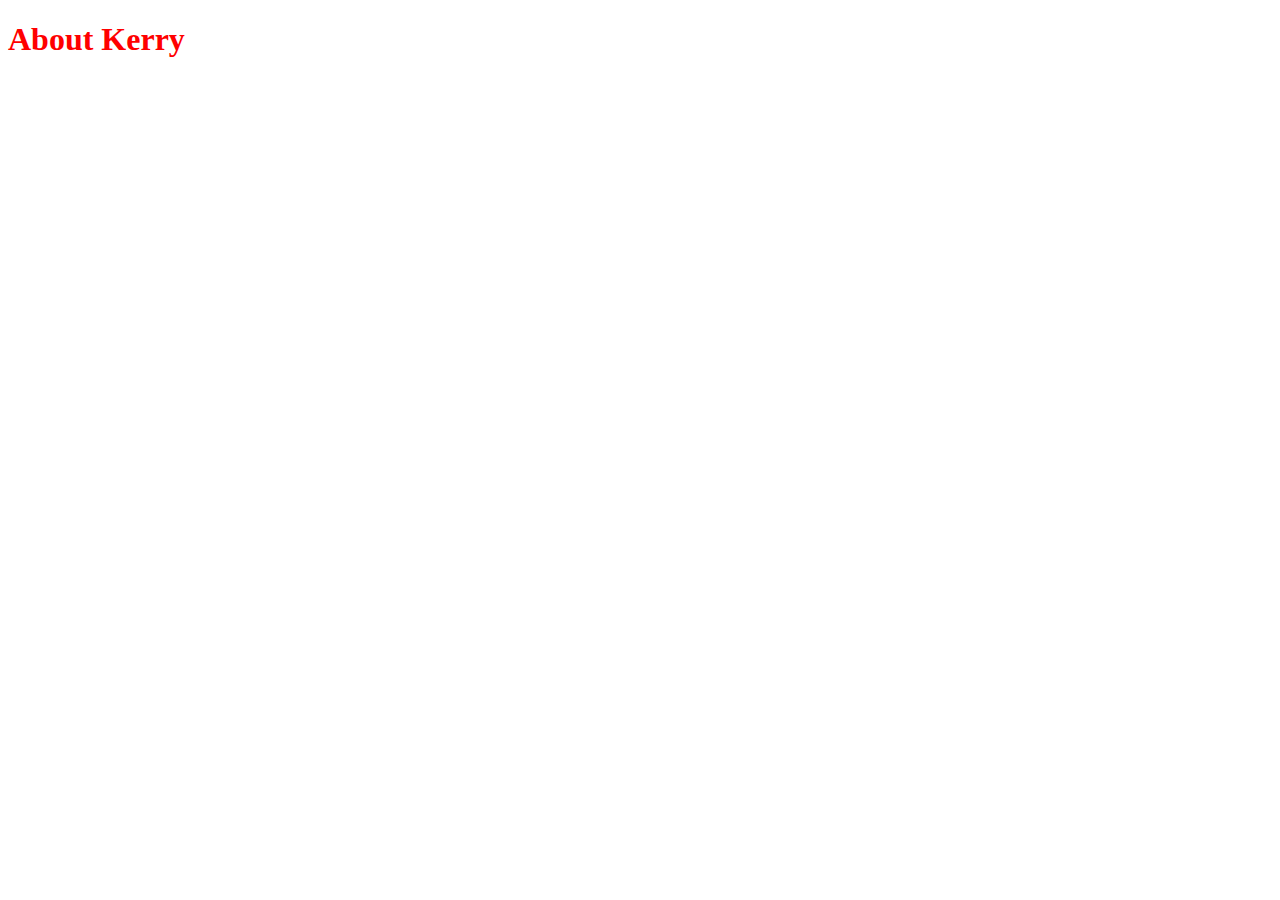
==== index.html @ aa180334 "Added some more questions and answers to my About Me." ====
<!DOCTYPE html>
<html>
  <head>
    <meta charset="utf-8">
    <title>About Me</title>
    <link rel="stylesheet" href="css/style.css">
  </head>
  <body>
  <h1>About Kerry</h1>
  <script type="text/javascript" src="js/app.js">
  </script>
  </body>
</html>
---- css/style.css ----
*  {
  color: red;
}
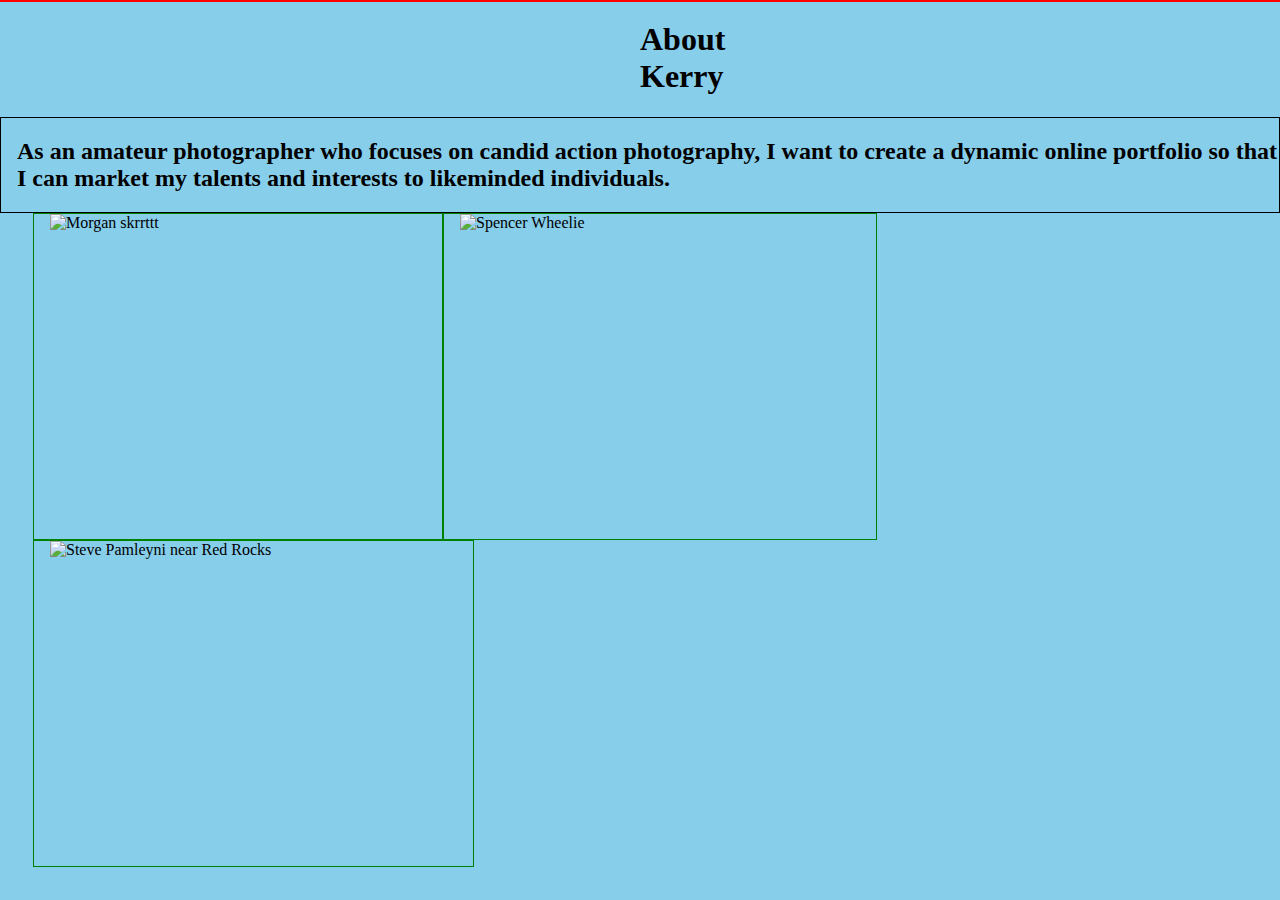
==== commit 7c20dd20: "Added styling to css and refined questions and answers in js" ====
--- a/index.html
+++ b/index.html
@@ -3,10 +3,24 @@
   <head>
     <meta charset="utf-8">
     <title>About Me</title>
+
     <link rel="stylesheet" href="css/style.css">
   </head>
   <body>
-  <h1>About Kerry</h1>
+    <h1>About Kerry</h1>
+      <div class="front-center-header"><h2>As an amateur photographer who focuses on candid action photography, I want to create a dynamic online portfolio so that I can market my talents and interests to likeminded individuals.</h2></div>
+<div class="outer-box">
+
+  <div class="column">
+
+    <img id="image1" class="img-thumbnail" src="https://farm5.staticflickr.com/4162/33706647793_7962178fae_z.jpg" width="376" height="325" alt="Morgan skrrttt"></a>
+
+  </div>
+  <div class="column"><img id="image2" class="img-thumbnail" src="https://farm5.staticflickr.com/4188/33706609473_4baa78fdef_z.jpg" width="400" height="325" alt="Spencer Wheelie"></a></div>
+  <div class="column"><img id="image3" class="img-thumbnail" src="https://farm5.staticflickr.com/4364/37161582412_4eed9f4fb3_z.jpg" width="407" height="325" alt="Steve Pamleyni near Red Rocks"></a></div>
+
+</div>
+
   <script type="text/javascript" src="js/app.js">
   </script>
   </body>
--- a/css/style.css
+++ b/css/style.css
@@ -1,3 +1,61 @@
-*  {
-  color: red;
+* {
+background-color: skyblue;
 }
+body {
+  margin: 0;
+}
+
+h1 {
+  float: left;
+  padding-left: 20em;
+  padding-right: 20em;
+}
+
+.front-center-header {
+  border: solid black 1px;
+  float: left;
+  padding-left: 1em;
+  padding-left: 1em;
+  position: relative;
+  display:inline-block;
+
+
+}
+
+.outer-box {
+  padding-left: 2em;
+  border: solid red 1px;
+
+}
+
+.column {
+
+  border: solid green 1px;
+  display: inline-block;
+  float: left;
+  padding-left: 1em;
+  padding-right: 1em;
+
+}
+
+
+
+.img-thumbnail {
+  width: 100%
+  padding (10, 10, 10, 10);
+
+}
+
+#image1 {
+  float: left;
+}
+
+#image2 {
+  float: inherit;
+
+}
+
+#image3 {
+  float: right;
+
+}
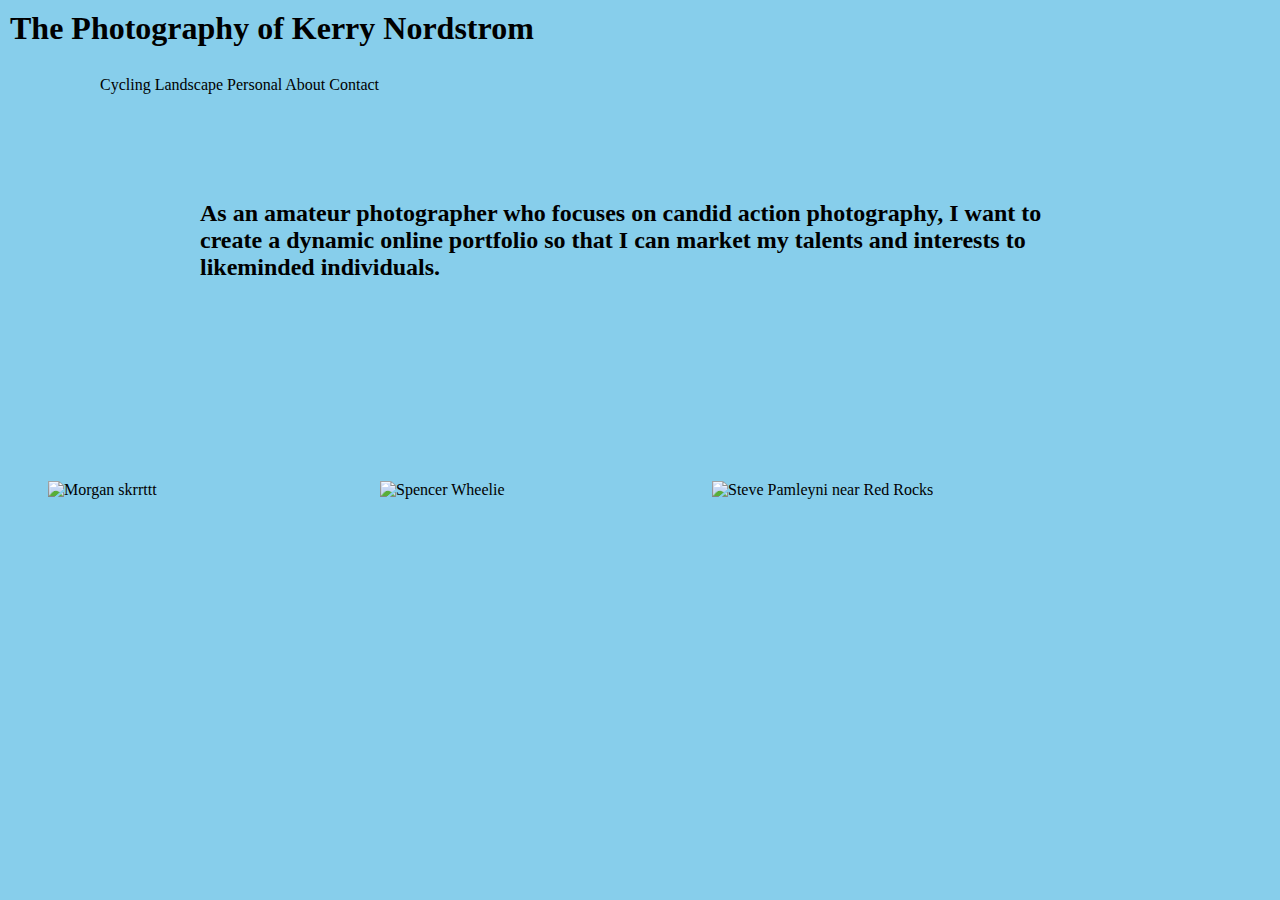
==== commit 4c574067: "Added some CSS styling to h1, nav bar, and photos" ====
--- a/index.html
+++ b/index.html
@@ -7,17 +7,26 @@
     <link rel="stylesheet" href="css/style.css">
   </head>
   <body>
-    <h1>About Kerry</h1>
-      <div class="front-center-header"><h2>As an amateur photographer who focuses on candid action photography, I want to create a dynamic online portfolio so that I can market my talents and interests to likeminded individuals.</h2></div>
+    <h1>The Photography of Kerry Nordstrom</h1>
+    <div class="front-center-header">
+      <ul class="navbar">
+        <li class="navlinks">Cycling</li>
+        <liclass="navlinks">Landscape</li>
+        <liclass="navlinks">Personal</li>
+        <liclass="navlinks">About</li>
+        <liclass="navlinks">Contact</li>
+      </ul>
+    </div>
+      <div><h2>As an amateur photographer who focuses on candid action photography, I want to create a dynamic online portfolio so that I can market my talents and interests to likeminded individuals.</h2></div>
 <div class="outer-box">
 
-  <div class="column">
+  <div id="column1">
 
     <img id="image1" class="img-thumbnail" src="https://farm5.staticflickr.com/4162/33706647793_7962178fae_z.jpg" width="376" height="325" alt="Morgan skrrttt"></a>
 
   </div>
-  <div class="column"><img id="image2" class="img-thumbnail" src="https://farm5.staticflickr.com/4188/33706609473_4baa78fdef_z.jpg" width="400" height="325" alt="Spencer Wheelie"></a></div>
-  <div class="column"><img id="image3" class="img-thumbnail" src="https://farm5.staticflickr.com/4364/37161582412_4eed9f4fb3_z.jpg" width="407" height="325" alt="Steve Pamleyni near Red Rocks"></a></div>
+  <div id="column2"><img id="image2" class="img-thumbnail" src="https://farm5.staticflickr.com/4188/33706609473_4baa78fdef_z.jpg" width="400" height="325" alt="Spencer Wheelie"></a></div>
+  <div id="column3"><img id="image3" class="img-thumbnail" src="https://farm5.staticflickr.com/4364/37161582412_4eed9f4fb3_z.jpg" width="407" height="325" alt="Steve Pamleyni near Red Rocks"></a></div>
 
 </div>
 
--- a/css/style.css
+++ b/css/style.css
@@ -2,60 +2,85 @@
 background-color: skyblue;
 }
 body {
-  margin: 0;
+  margin: 0px;
 }
 
 h1 {
-  float: left;
-  padding-left: 20em;
-  padding-right: 20em;
+  position: fixed;
+  top: 0px;
+  left: 0px;
+  margin: 0px;
+  padding: 10px;
+  width: 100%;
+
+}
+
+h2 {
+  margin: 200px;
+
 }
 
 .front-center-header {
-  border: solid black 1px;
-  float: left;
-  padding-left: 1em;
-  padding-left: 1em;
-  position: relative;
+  position: fixed;
+  top: 0px;
+  left: 0px;
+  margin: 50px;
+  padding: 10px;
+  width: 100%;
+}
+
+
+.navlinks {
   display:inline-block;
+
 
 
 }
 
 .outer-box {
   padding-left: 2em;
-  border: solid red 1px;
-
 }
 
-.column {
-
-  border: solid green 1px;
-  display: inline-block;
+#column1 {
+  width: 300px;
   float: left;
   padding-left: 1em;
   padding-right: 1em;
-
 }
 
+#column2 {
+  width:300px;
+  float: left;
+  padding-left: 1em;
+  padding-right: 1em;
+}
 
+#column3 {
+  width: 300px;
+  float: left;
+  padding-left: 1em;
+  padding-right: 1em;
+}
 
 .img-thumbnail {
   width: 100%
   padding (10, 10, 10, 10);
+}
+
+#image1 {
+  width: auto;
+  height: 250px;
 
 }
 
-#image1 {
-  float: left;
-}
-
 #image2 {
-  float: inherit;
+  width: auto;
+  height: 250px;
 
 }
 
 #image3 {
-  float: right;
+  width: auto;
+  height: 250px;
 
 }
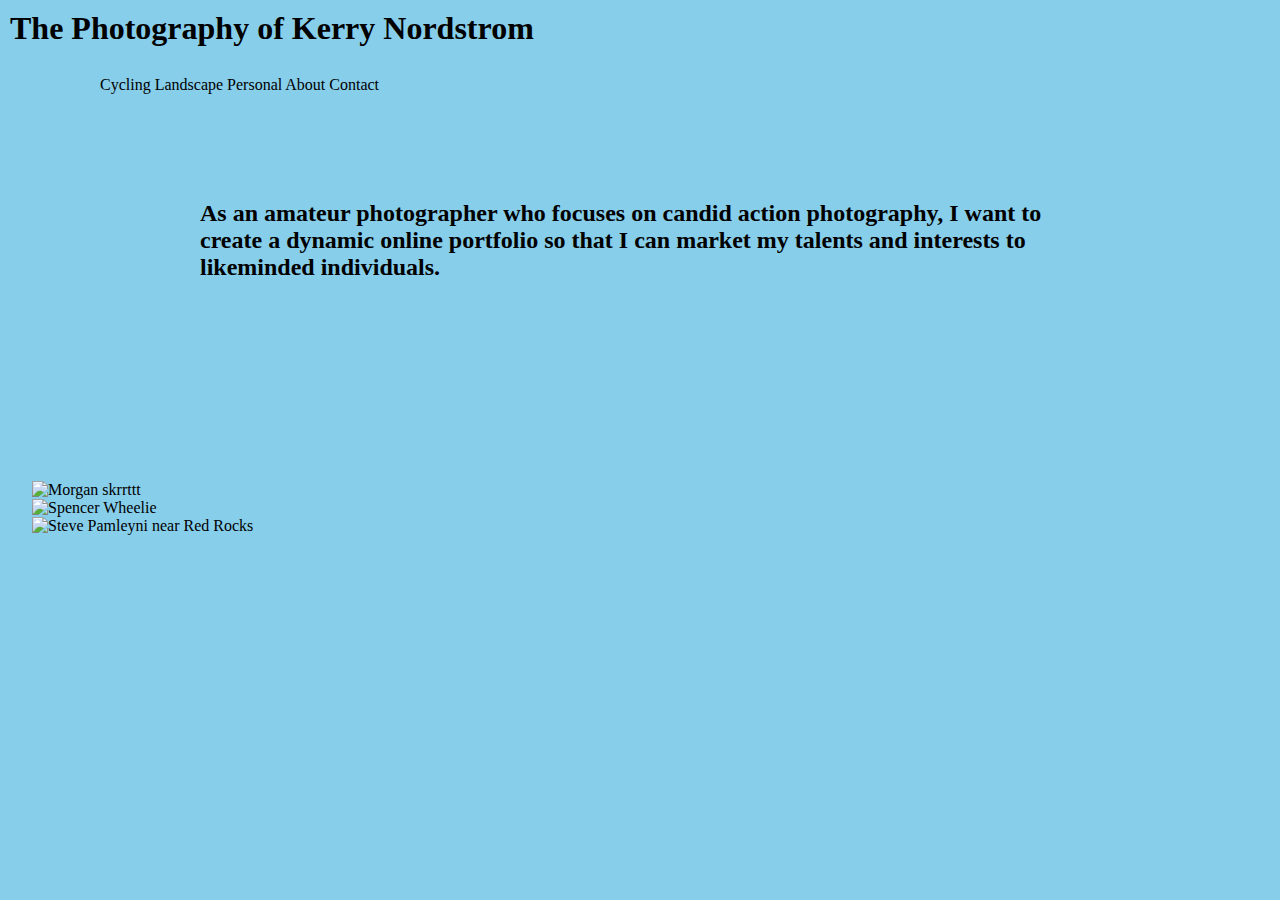
==== commit e0dd5fe5: "hotfix" ====
--- a/index.html
+++ b/index.html
@@ -22,15 +22,16 @@
 
   <div id="column1">
 
-    <img id="image1" class="img-thumbnail" src="https://farm5.staticflickr.com/4162/33706647793_7962178fae_z.jpg" width="376" height="325" alt="Morgan skrrttt"></a>
+    <img id="image1" class="img-thumbnail" src="https://farm5.staticflickr.com/4162/33706647793_7962178fae_z.jpg" alt="Morgan skrrttt" title="Morgan skrrttt">
 
   </div>
-  <div id="column2"><img id="image2" class="img-thumbnail" src="https://farm5.staticflickr.com/4188/33706609473_4baa78fdef_z.jpg" width="400" height="325" alt="Spencer Wheelie"></a></div>
-  <div id="column3"><img id="image3" class="img-thumbnail" src="https://farm5.staticflickr.com/4364/37161582412_4eed9f4fb3_z.jpg" width="407" height="325" alt="Steve Pamleyni near Red Rocks"></a></div>
+  <div id="column2">
+    <img id="image2" class="img-thumbnail" src="https://farm5.staticflickr.com/4188/33706609473_4baa78fdef_z.jpg" alt="Spencer Wheelie" title="Spencer Wheelie"></div>
+  <div id="column3">
+    <img id="image3" class="img-thumbnail" src="https://farm5.staticflickr.com/4364/37161582412_4eed9f4fb3_z.jpg"  alt="Steve Pamleyni near Red Rocks" title="Ride Magnetic zoom zoom"></div>
+  </div>
 
-</div>
-
-  <script type="text/javascript" src="js/app.js">
+  <!-- <script type="text/javascript" src="js/app.js"> -->
   </script>
   </body>
 </html>
--- a/css/style.css
+++ b/css/style.css
@@ -41,13 +41,14 @@
   padding-left: 2em;
 }
 
-#column1 {
+#column1 #column2 #column3 {
   width: 300px;
-  float: left;
-  padding-left: 1em;
-  padding-right: 1em;
+  /*float: left;*/
+  position: inline
+  /*padding-left: 1em;
+  padding-right: 1em;*/
 }
-
+/*
 #column2 {
   width:300px;
   float: left;
@@ -60,27 +61,14 @@
   float: left;
   padding-left: 1em;
   padding-right: 1em;
-}
+}*/
 
 .img-thumbnail {
   width: 100%
   padding (10, 10, 10, 10);
 }
 
-#image1 {
+#image1 #image2 #image3 {
   width: auto;
   height: 250px;
-
 }
-
-#image2 {
-  width: auto;
-  height: 250px;
-
-}
-
-#image3 {
-  width: auto;
-  height: 250px;
-
-}
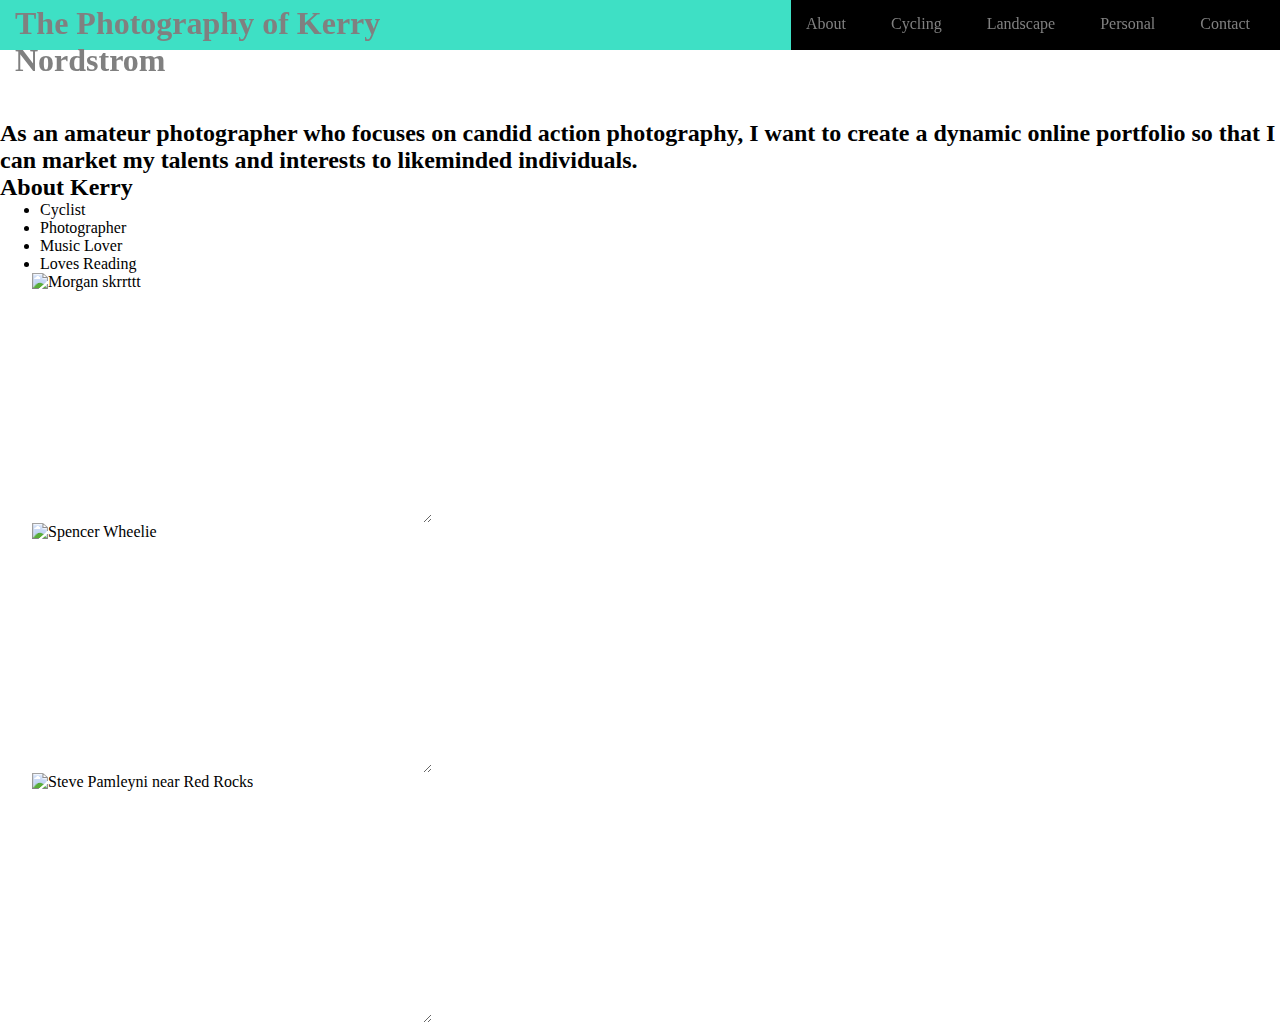
==== commit 66f9f775: "tweaking html and css" ====
--- a/index.html
+++ b/index.html
@@ -1,37 +1,59 @@
+<!-- As a developer, I want to use thoughtful and descriptive console.log() throughout my code to help test my work and assist with debugging.
+As a developer, I want to convert some of my appropriate biographical elements into unordered lists, such as my education summary and/or my work experience.
+As a developer, I want to consider the user experience (UX) of my About Me and guessing game, trying to view it through the eyes of a user. Wait... maybe I should just write a user story for that...
+As an end user of the About Me and guessing game, I want to have an informative, interesting, and fun experience in learning about the developer.
+As a prospective job seeker, I want to consider adopting additional features that I have seen in the 'About Me' projects made by others, so that my 'About Me' can become more thorough and interesting than my original conception. -->
+
 <!DOCTYPE html>
 <html>
-  <head>
-    <meta charset="utf-8">
-    <title>About Me</title>
-
-    <link rel="stylesheet" href="css/style.css">
-  </head>
-  <body>
-    <h1>The Photography of Kerry Nordstrom</h1>
-    <div class="front-center-header">
-      <ul class="navbar">
-        <li class="navlinks">Cycling</li>
-        <liclass="navlinks">Landscape</li>
-        <liclass="navlinks">Personal</li>
-        <liclass="navlinks">About</li>
-        <liclass="navlinks">Contact</li>
+<head>
+  <meta charset="utf-8">
+  <title>About Me</title>
+  <link rel="stylesheet" href="css/style.css">
+</head>
+<body>
+  <div class="front-center-header">
+    <div class="nav-title">
+      <h1>The Photography of Kerry Nordstrom</h1>
+    </div>
+    <div class="nav-bar">
+      <ul>
+        <li>Contact</li>
+        <li>Personal</li>
+        <li>Landscape</li>
+        <li>Cycling</li>
+        <li>About</li>
       </ul>
     </div>
-      <div><h2>As an amateur photographer who focuses on candid action photography, I want to create a dynamic online portfolio so that I can market my talents and interests to likeminded individuals.</h2></div>
-<div class="outer-box">
+  </div>
+  <div id="user-story">
+    <h2>As an amateur photographer who focuses on candid action photography, I want to create a dynamic online portfolio so that I can market my talents and interests to likeminded individuals.</h2></div>
+    <div class="about-me-and-history">
+      <h2>About Kerry</h2>
+      <ul>
+        <li>Cyclist</li>
+        <li>Photographer</li>
+        <li>Music Lover</li>
+        <li>Loves Reading</li>
+      </ul>
 
-  <div id="column1">
+      <div class="photo-box">
 
-    <img id="image1" class="img-thumbnail" src="https://farm5.staticflickr.com/4162/33706647793_7962178fae_z.jpg" alt="Morgan skrrttt" title="Morgan skrrttt">
+        <div style="height: 250px; width: 400px; resize: both; overflow: hidden;">
 
-  </div>
-  <div id="column2">
-    <img id="image2" class="img-thumbnail" src="https://farm5.staticflickr.com/4188/33706609473_4baa78fdef_z.jpg" alt="Spencer Wheelie" title="Spencer Wheelie"></div>
-  <div id="column3">
-    <img id="image3" class="img-thumbnail" src="https://farm5.staticflickr.com/4364/37161582412_4eed9f4fb3_z.jpg"  alt="Steve Pamleyni near Red Rocks" title="Ride Magnetic zoom zoom"></div>
-  </div>
+          <img style= "width: 100%; height: 100%;" id="image1" class="img-thumbnail" src="https://farm5.staticflickr.com/4162/33706647793_7962178fae_z.jpg" alt="Morgan skrrttt" title="Morgan skrrttt">
 
-  <!-- <script type="text/javascript" src="js/app.js"> -->
-  </script>
-  </body>
-</html>
+        </div>
+
+        <div style="height: 250px; width: 400px; resize: both; overflow: hidden;">
+          <img style= "width: 100%; height: 100%;" id="image2" class="img-thumbnail" src="https://farm5.staticflickr.com/4188/33706609473_4baa78fdef_z.jpg" alt="Spencer Wheelie" title="Spencer Wheelie"></div>
+
+          <div style="height: 250px; width: 400px; resize: both; overflow: hidden;">
+            <img style= "width: 100%; height: 100%;" id="image3" class="img-thumbnail" src="https://farm5.staticflickr.com/4364/37161582412_4eed9f4fb3_z.jpg"  alt="Steve Pamleyni near Red Rocks" title="Ride Magnetic zoom zoom"></div>
+          </div>
+
+          <!-- <script type="text/javascript" src="js/app.js"> -->
+          <script type ="text/javascript" src="js/questions-array.js">
+          </script>
+        </body>
+        </html>
--- a/css/style.css
+++ b/css/style.css
@@ -1,11 +1,18 @@
+/*As a prospective job seeker, I want to make myself more personable by adding a Top Ten list to the bottom of my About Me page with an ordered list in HTML, for instance, my Top Ten Favorite Movies or my Top Ten Places I Want to Visit, or something along those lines.
+As a prospective job seeker, I was to use CSS to creatively and tastefully style and layout my page.*/
+
+
 * {
-background-color: skyblue;
-}
-body {
+  font-family: fantasy;
   margin: 0px;
 }
 
-h1 {
+body {
+
+
+}
+
+ {
   position: fixed;
   top: 0px;
   left: 0px;
@@ -16,52 +23,72 @@
 }
 
 h2 {
-  margin: 200px;
 
 }
 
 .front-center-header {
+  background-color: rgb(62, 224, 197);
+  color: gray;
+  box-shadow: 2px 2px 8 px rgba(0, 0, 0, 0.7);
   position: fixed;
-  top: 0px;
-  left: 0px;
-  margin: 50px;
-  padding: 10px;
   width: 100%;
+  height: 50px;
 }
 
 
-.navlinks {
+.nav-bar li {
+  padding: 15px 30px 0px 15px;
   display:inline-block;
+  float: right;
+  height: 35px;
+  background-color: black;
+}
 
+.nav-bar li:hover {
+  background-color: gold;
+
+}
+
+.nav-title {
+  float: left;
+  text-align: left;
+  width: 40%;
+  padding: 5px 0px 10px 15px;
+}
+
+#user-story {
+  padding-top: 120px;
+}
+
+#about-me-and-history {
 
 
 }
 
-.outer-box {
+.photo-box {
   padding-left: 2em;
-}
 
-#column1 #column2 #column3 {
+
+#col1 {
   width: 300px;
-  /*float: left;*/
+  float: left;
   position: inline
-  /*padding-left: 1em;
-  padding-right: 1em;*/
-}
-/*
-#column2 {
+  padding-left: 1em;
+  padding-right: 1em;
+
+#col2 {
   width:300px;
   float: left;
   padding-left: 1em;
   padding-right: 1em;
 }
 
-#column3 {
+#col3 {
   width: 300px;
   float: left;
   padding-left: 1em;
   padding-right: 1em;
-}*/
+}
 
 .img-thumbnail {
   width: 100%
@@ -71,4 +98,5 @@
 #image1 #image2 #image3 {
   width: auto;
   height: 250px;
+  resize: 50%;
 }
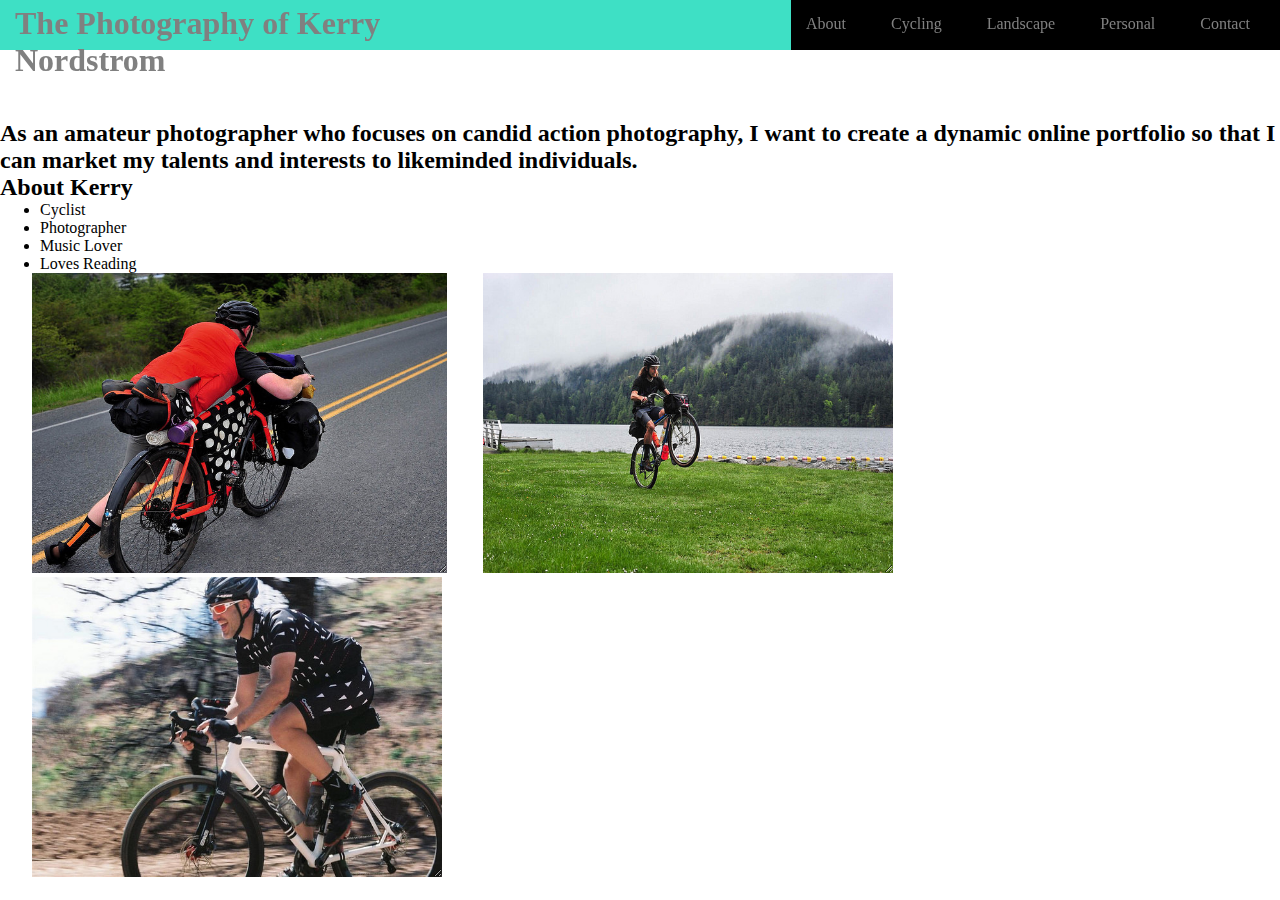
==== commit 1ca416fe: "Uncommented app.js for grading" ====
--- a/index.html
+++ b/index.html
@@ -39,21 +39,21 @@
 
       <div class="photo-box">
 
-        <div style="height: 250px; width: 400px; resize: both; overflow: hidden;">
+        <div style="height: 300px; width: 415px; resize: both; overflow: hidden;">
 
-          <img style= "width: 100%; height: 100%;" id="image1" class="img-thumbnail" src="https://farm5.staticflickr.com/4162/33706647793_7962178fae_z.jpg" alt="Morgan skrrttt" title="Morgan skrrttt">
+          <img style= "width: 100%; height: 100%;" id="image1" class="img-thumbnail" src="images/morganzippy.jpg" alt="Morgan skrrttt" title="Morgan skrrttt">
 
         </div>
 
-        <div style="height: 250px; width: 400px; resize: both; overflow: hidden;">
-          <img style= "width: 100%; height: 100%;" id="image2" class="img-thumbnail" src="https://farm5.staticflickr.com/4188/33706609473_4baa78fdef_z.jpg" alt="Spencer Wheelie" title="Spencer Wheelie"></div>
+        <div style="height: 300px; width: 410px; resize: both; overflow: hidden;">
+          <img style= "width: 100%; height: 100%;" id="image2" class="img-thumbnail" src="images/spencerwheelie.jpg" alt="Spencer Wheelie" title="Spencer Wheelie"></div>
 
-          <div style="height: 250px; width: 400px; resize: both; overflow: hidden;">
-            <img style= "width: 100%; height: 100%;" id="image3" class="img-thumbnail" src="https://farm5.staticflickr.com/4364/37161582412_4eed9f4fb3_z.jpg"  alt="Steve Pamleyni near Red Rocks" title="Ride Magnetic zoom zoom"></div>
+          <div style="height: 300px; width: 410px; resize: both; overflow: hidden;">
+            <img style= "width: 100%; height: 100%;" id="image3" class="img-thumbnail" src="images/stevenzoom.jpg"  alt="Steve Pamleyni near Red Rocks" title="Ride Magnetic zoom zoom"></div>
           </div>
 
-          <!-- <script type="text/javascript" src="js/app.js"> -->
-          <script type ="text/javascript" src="js/questions-array.js">
+          <script type="text/javascript" src="js/app.js">
+          // <script type ="text/javascript" src="js/questions-array.js">
           </script>
         </body>
         </html>
--- a/css/style.css
+++ b/css/style.css
@@ -65,8 +65,10 @@
 
 }
 
-.photo-box {
+.photo-box div{
   padding-left: 2em;
+  display:inline-block;
+}
 
 
 #col1 {
@@ -75,6 +77,7 @@
   position: inline
   padding-left: 1em;
   padding-right: 1em;
+}
 
 #col2 {
   width:300px;
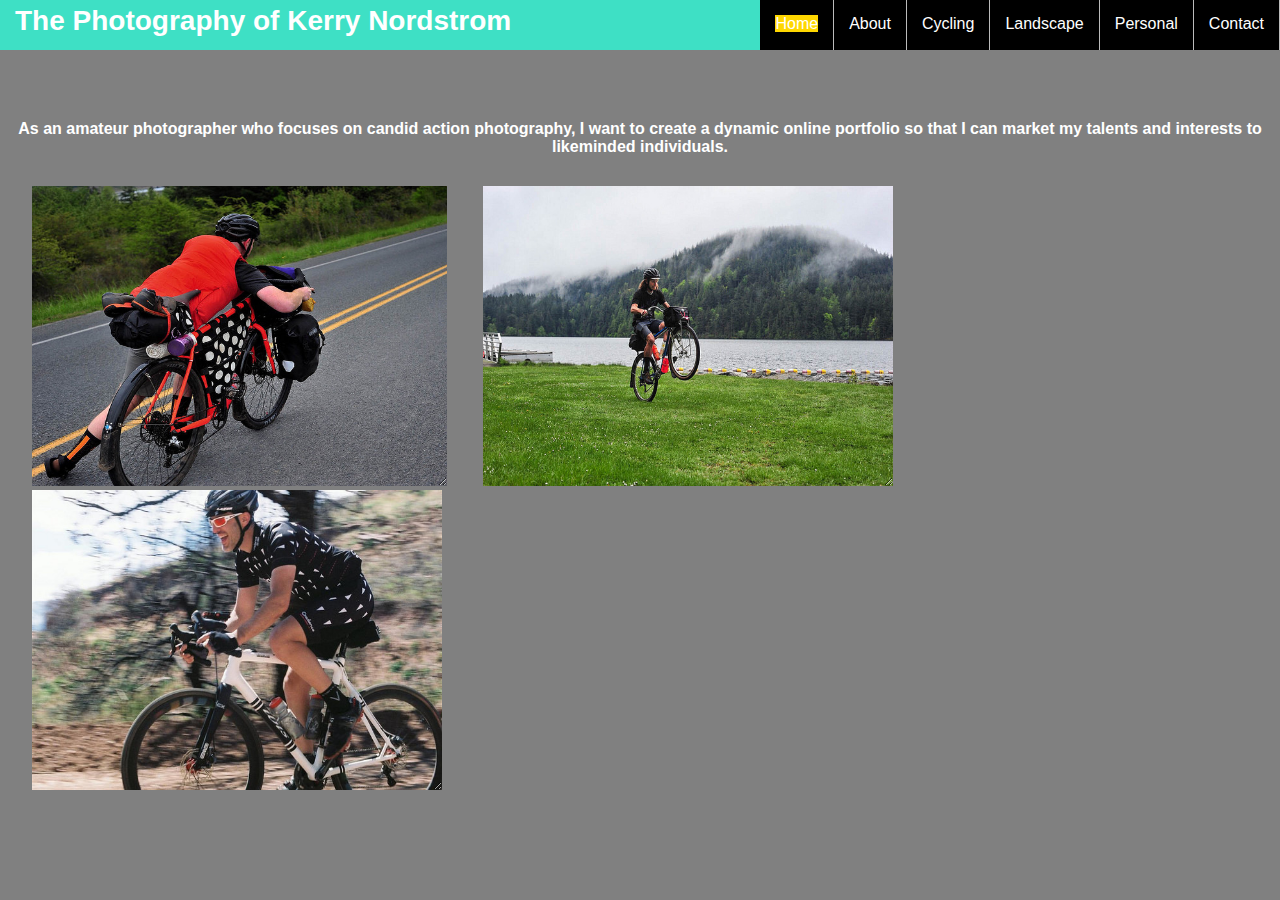
==== commit d6abd5ad: "Final changes including adding all pages, links to, additional css and drop down menu with lists in " ====
--- a/index.html
+++ b/index.html
@@ -8,36 +8,29 @@
 <html>
 <head>
   <meta charset="utf-8">
-  <title>About Me</title>
   <link rel="stylesheet" href="css/style.css">
 </head>
 <body>
-  <div class="front-center-header">
-    <div class="nav-title">
+  <div id="front-center-header">
+    <div id="nav-title">
       <h1>The Photography of Kerry Nordstrom</h1>
     </div>
-    <div class="nav-bar">
+    <div id="nav-bar">
       <ul>
-        <li>Contact</li>
-        <li>Personal</li>
-        <li>Landscape</li>
-        <li>Cycling</li>
-        <li>About</li>
+        <li><a href="mailto:yetimerckx@gmail.com">Contact</li>
+        <li><a href="html/personal.html">Personal</li>
+        <li><a href="html/landscape.html">Landscape</li>
+        <li><a href="html/cycling.html">Cycling</a></li>
+        <li><a href="html/about.html">About</a></li>
+        <li><a class="active" href="../index.html">Home</a></li>
       </ul>
     </div>
   </div>
   <div id="user-story">
     <h2>As an amateur photographer who focuses on candid action photography, I want to create a dynamic online portfolio so that I can market my talents and interests to likeminded individuals.</h2></div>
-    <div class="about-me-and-history">
-      <h2>About Kerry</h2>
-      <ul>
-        <li>Cyclist</li>
-        <li>Photographer</li>
-        <li>Music Lover</li>
-        <li>Loves Reading</li>
-      </ul>
 
-      <div class="photo-box">
+
+      <div id="photo-box">
 
         <div style="height: 300px; width: 415px; resize: both; overflow: hidden;">
 
@@ -52,8 +45,11 @@
             <img style= "width: 100%; height: 100%;" id="image3" class="img-thumbnail" src="images/stevenzoom.jpg"  alt="Steve Pamleyni near Red Rocks" title="Ride Magnetic zoom zoom"></div>
           </div>
 
-          <script type="text/javascript" src="js/app.js">
-          // <script type ="text/javascript" src="js/questions-array.js">
-          </script>
+
+        <script type="text/javascript" src="js/app.js"></script>
+          <!-- <script type="text/javascript" src="js/questions-array.js"></script> -->
+          <script type="text/javascript" src="js/accordion.js"></script>
+
+
         </body>
         </html>
--- a/css/style.css
+++ b/css/style.css
@@ -3,13 +3,14 @@
 
 
 * {
-  font-family: fantasy;
+  font-family: helvetica;
+  font-size: 100%;
+  color: white;
   margin: 0px;
 }
 
 body {
-
-
+  background-color: gray;
 }
 
  {
@@ -22,34 +23,57 @@
 
 }
 
-h2 {
+h1 {
+  font-size: 28px;
+}
+
+p {
+  white-space: pre-line;
 
 }
 
-.front-center-header {
+#front-center-header {
   background-color: rgb(62, 224, 197);
   color: gray;
   box-shadow: 2px 2px 8 px rgba(0, 0, 0, 0.7);
   position: fixed;
   width: 100%;
   height: 50px;
+  white-space: nowrap;
 }
 
+#nav-bar ul {
+  list-style-type: none;
+  margin: 0;
+  padding: 0;
+  overflow: hidden;
+}
 
-.nav-bar li {
-  padding: 15px 30px 0px 15px;
+#nav-bar li {
+  padding: 15px 15px 0px 15px;
   display:inline-block;
   float: right;
   height: 35px;
   background-color: black;
+  border-right: 1px solid #bbb;
 }
 
-.nav-bar li:hover {
-  background-color: gold;
-
+#nav-bar a {
+text-decoration: none;
+/*padding: 14px 16px;*/
+color: inherit;
 }
 
-.nav-title {
+#nav-bar a:hover:not(.active) {
+  background-color: rgb(62, 224, 197);
+  padding: 20px 10px;
+}
+
+.active {
+  background-color: gold;
+}
+
+#nav-title {
   float: left;
   text-align: left;
   width: 40%;
@@ -58,14 +82,65 @@
 
 #user-story {
   padding-top: 120px;
+  padding-bottom: 30px;
+  text-align: center;
 }
 
-#about-me-and-history {
-
+#cool-lists {
+  padding-top: 120px;
+  padding-bottom: 20px;
 
 }
 
-.photo-box div{
+button.hobbies {
+    background-color: rgb(62, 224, 197);
+    color: inherit;
+    cursor: pointer;
+    padding: 18px;
+    width: 100%;
+    border: 1px solid black;
+    text-align: center;
+    outline: none;
+    font-size: inherit;
+    transition: 0.4s;
+}
+
+button.hobbies.active, button.hobbies:hover {
+    background-color: gold;
+}
+
+div.panel {
+    padding: 0px 18px;
+    background-color: rgb(62, 224, 197);
+    max-height: 0px;
+    overflow: hidden;
+    transition: max-height 0.4s ease-out;
+}
+
+div.panel ul{
+    list-style-type: none;
+    text-align: center;
+    padding-top: 2px;
+    padding-bottom: 2px;
+}
+
+div h2 {
+  text-align: center;
+}
+
+#recent-work {
+  padding-top: 120px;
+  border-style: solid;
+  border-width: 2px;
+  border-color: black;
+  border-margin: 3px;
+}
+
+#recent-work h2 {
+  text-align: center;
+}
+
+#photo-box div{
   padding-left: 2em;
   display:inline-block;
 }
